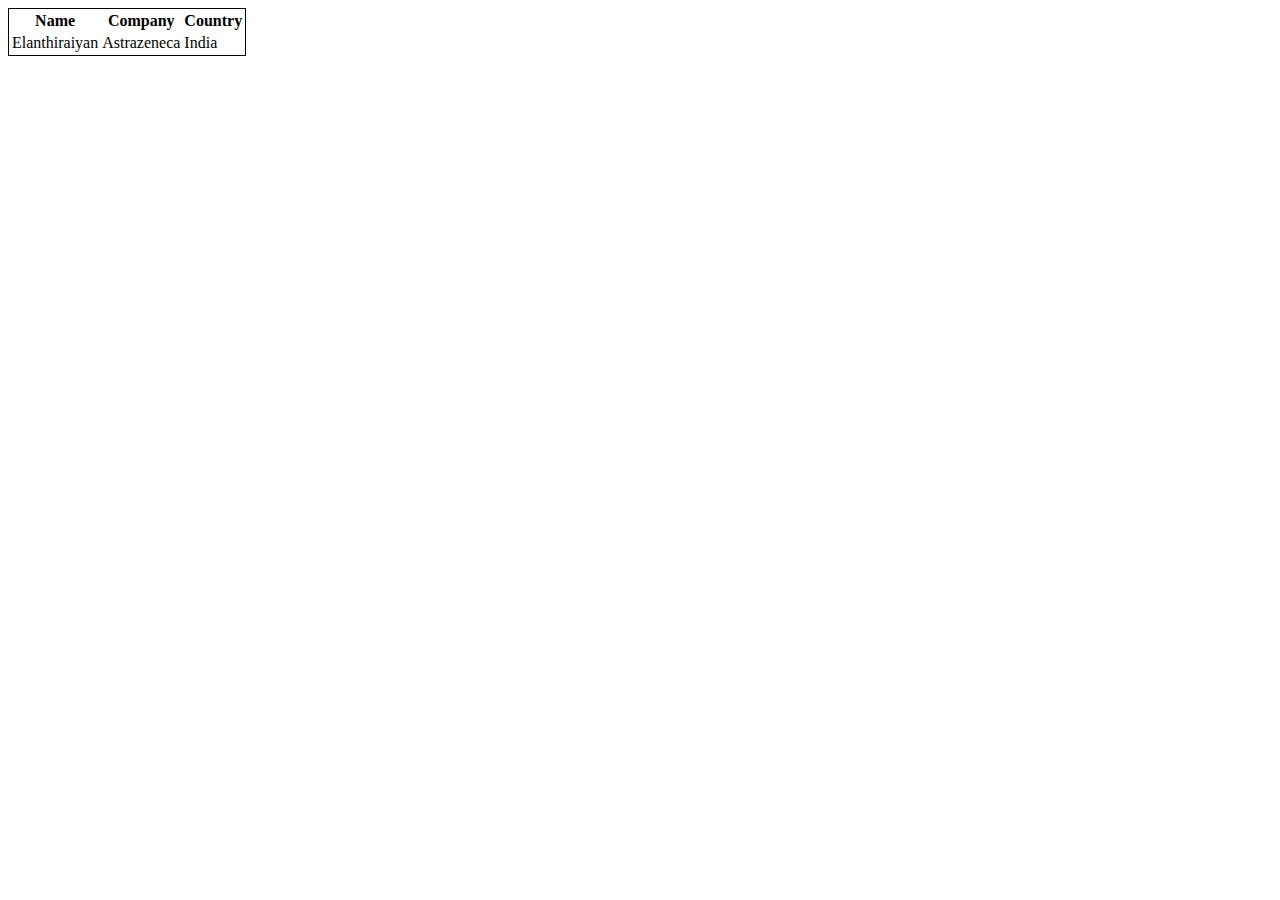
==== html-javascript-css/html/index2.html @ 49d42b24 "commit" ====
<html lang="en">
<head>
    <meta charset="UTF-8">
    <meta http-equiv="X-UA-Compatible" content="IE=edge">
    <meta name="viewport" content="width=device-width, initial-scale=1.0">
    <title>Document</title>
</head>
<body>
    <table style="border: 1px solid black;">
        <tr> 
            <th>Name</th>
            <th>Company</th>
            <th>Country</th>
        </tr>
        <!-- <tbody> -->
            <tr><td>Elanthiraiyan</td><td>Astrazeneca</td><td>India</td></tr>
        <!-- </tbody> -->
    </table>
</body>
</html>
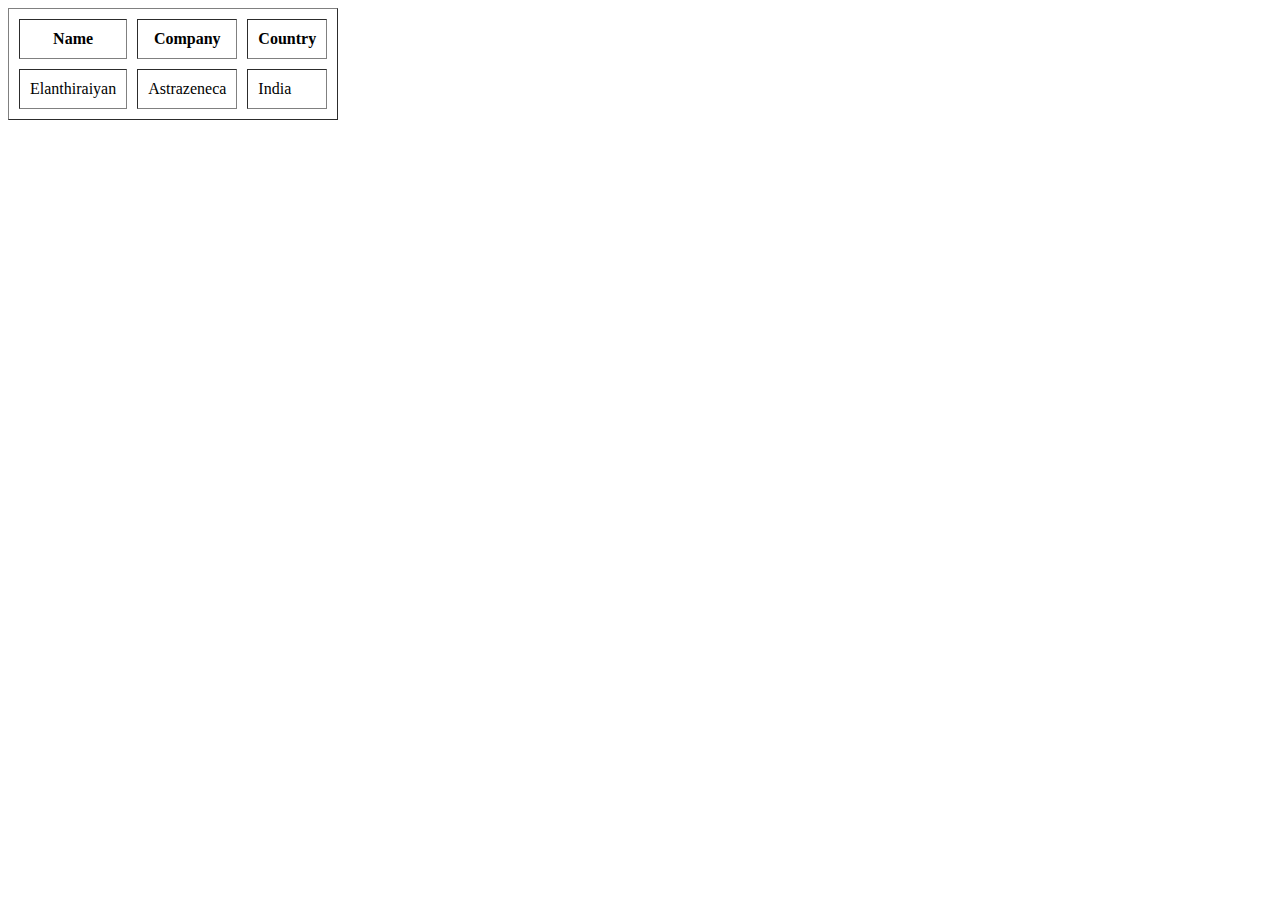
==== commit fcf2dffa: "second commit" ====
--- a/html-javascript-css/html/index2.html
+++ b/html-javascript-css/html/index2.html
@@ -1,3 +1,4 @@
+<!DOCTYPE html>
 <html lang="en">
 <head>
     <meta charset="UTF-8">
@@ -6,7 +7,7 @@
     <title>Document</title>
 </head>
 <body>
-    <table style="border: 1px solid black;">
+    <table border="1" cellpadding="10px" cellspacing="10px">
         <tr> 
             <th>Name</th>
             <th>Company</th>
